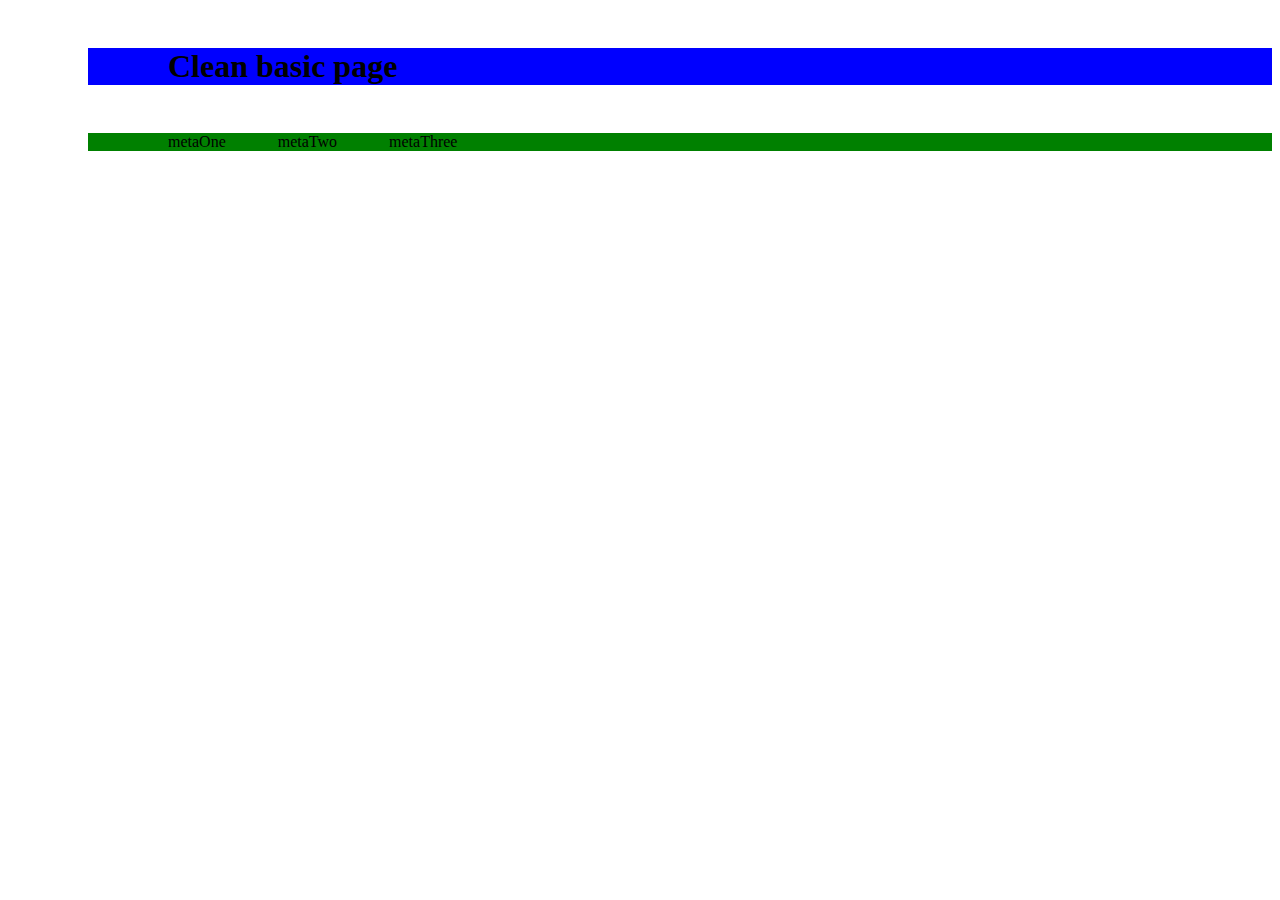
==== Web pages/Basic Site/basic_clean.html @ db0075fd "Correctly laying out meta text/boxes on page" ====
<!DOCTYPE html>
<html>
	<head>
		<meta charset="UTF-8">
		<title>clean basic page</title>
		<!--<meta http-equiv="refresh" content="5" >-->
		<link href="basic_clean.css" rel="stylesheet">
	</head>
	<body>
		<div id="header-wrapper" class="">
			<h1>Clean basic page</h1>
		</div>
		<div id="meta-wrapper" class="">
			<div id="metaOne" class="left-align metaItem meta-Post-Space"><p class="no-vert-margin">metaOne</p></div>
			<div id="metaTwo" class="center-align metaItem meta-Post-Space"><p class="no-vert-margin">metaTwo</p></div>
			<div id="metaThree" class="right-align metaItem"><p class="no-vert-margin">metaThree</p></div>
		</div>
		<div id="content-wrapper" class="">
		</div>
	</body>
</html>
---- Web pages/Basic Site/basic_clean.css ----
#header-wrapper 
{
	margin-left: 5em;
	margin-top: 3em;
	padding-left: 5em;
	padding-right: 5em;
	background-color: blue;
}

#meta-wrapper
{
	margin-left: 5em;
	margin-top: 3em;
	padding-left: 5em;
	padding-right: 5em;
	background-color: green;
}

.metaItem
{
	width: auto;
	position: float;
	display: inline-block;
	vertical-align: text-top;
}

.meta-Post-Space
{
	padding-right: 3em
}

.left-align
{
	text-align: left;
	
}

.right-align
{
	text-align: right;
}

.center-align
{
	text-align: center;
}

.no-vert-margin
{
	margin: 0em;
}
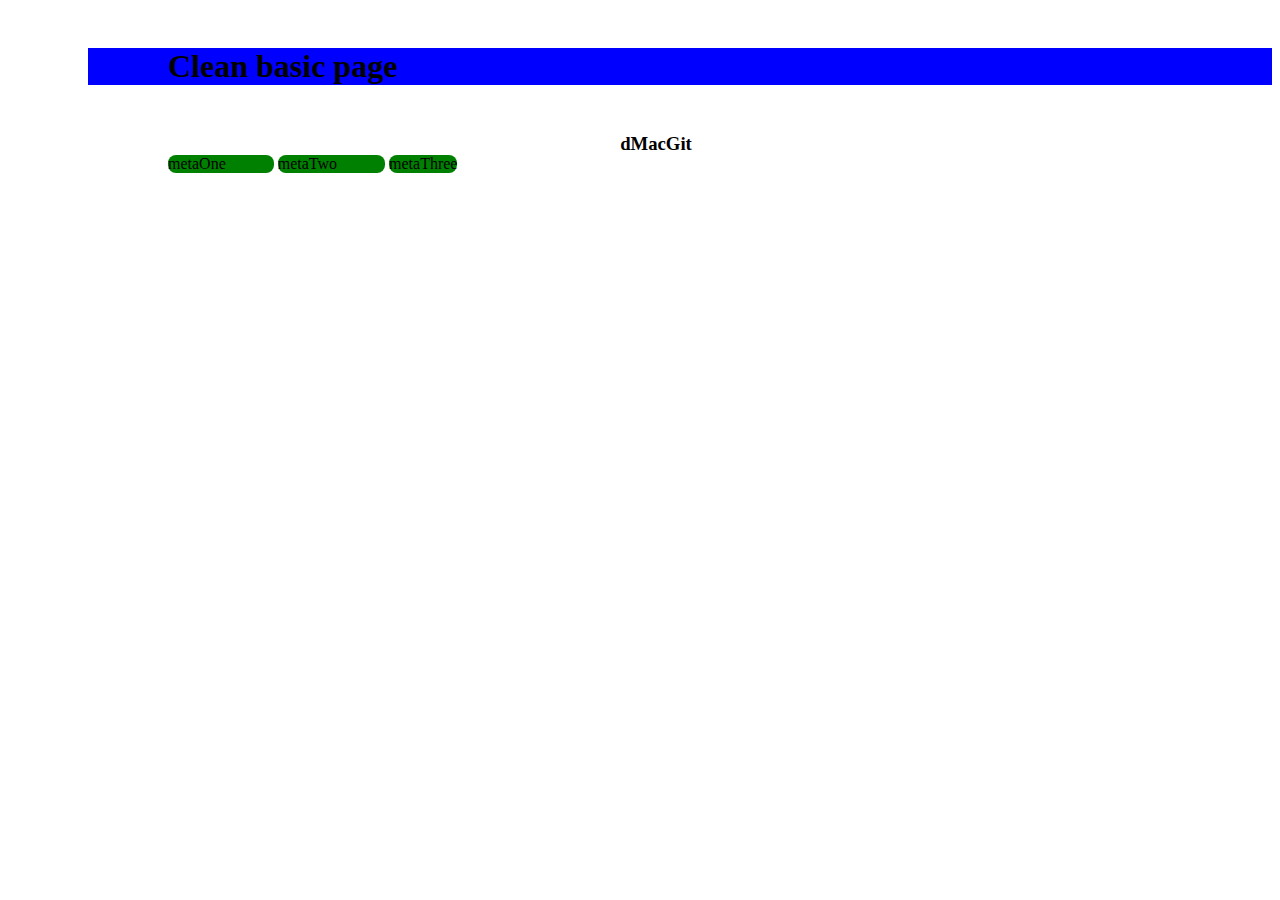
==== commit a358c1a1: "Created site for testing grid css layouts" ====
--- a/Web pages/Basic Site/basic_clean.html
+++ b/Web pages/Basic Site/basic_clean.html
@@ -11,9 +11,10 @@
 			<h1>Clean basic page</h1>
 		</div>
 		<div id="meta-wrapper" class="">
-			<div id="metaOne" class="left-align metaItem meta-Post-Space"><p class="no-vert-margin">metaOne</p></div>
-			<div id="metaTwo" class="center-align metaItem meta-Post-Space"><p class="no-vert-margin">metaTwo</p></div>
-			<div id="metaThree" class="right-align metaItem"><p class="no-vert-margin">metaThree</p></div>
+			<div id="author-box" class="authorItem meta-Post-Space small-rounded-edges"><h3 class="no-vert-margin">dMacGit</h3></div>
+			<div id="metaOne" class="left-align metaItem meta-Post-Space small-rounded-edges"><p class="no-vert-margin">metaOne</p></div>
+			<div id="metaTwo" class="center-align metaItem meta-Post-Space small-rounded-edges"><p class="no-vert-margin">metaTwo</p></div>
+			<div id="metaThree" class="right-align metaItem small-rounded-edges"><p class="no-vert-margin">metaThree</p></div>
 		</div>
 		<div id="content-wrapper" class="">
 		</div>
--- a/Web pages/Basic Site/basic_clean.css
+++ b/Web pages/Basic Site/basic_clean.css
@@ -13,7 +13,12 @@
 	margin-top: 3em;
 	padding-left: 5em;
 	padding-right: 5em;
-	background-color: green;
+	
+}
+
+.authorItem.metaItem
+{
+	width:15em;
 }
 
 .metaItem
@@ -22,6 +27,7 @@
 	position: float;
 	display: inline-block;
 	vertical-align: text-top;
+	background-color: green;
 }
 
 .meta-Post-Space
@@ -48,4 +54,12 @@
 .no-vert-margin
 {
 	margin: 0em;
+	text-align: center;
+	
+}
+
+.small-rounded-edges
+{
+	border-radius: .5em;
+	border: none;
 }